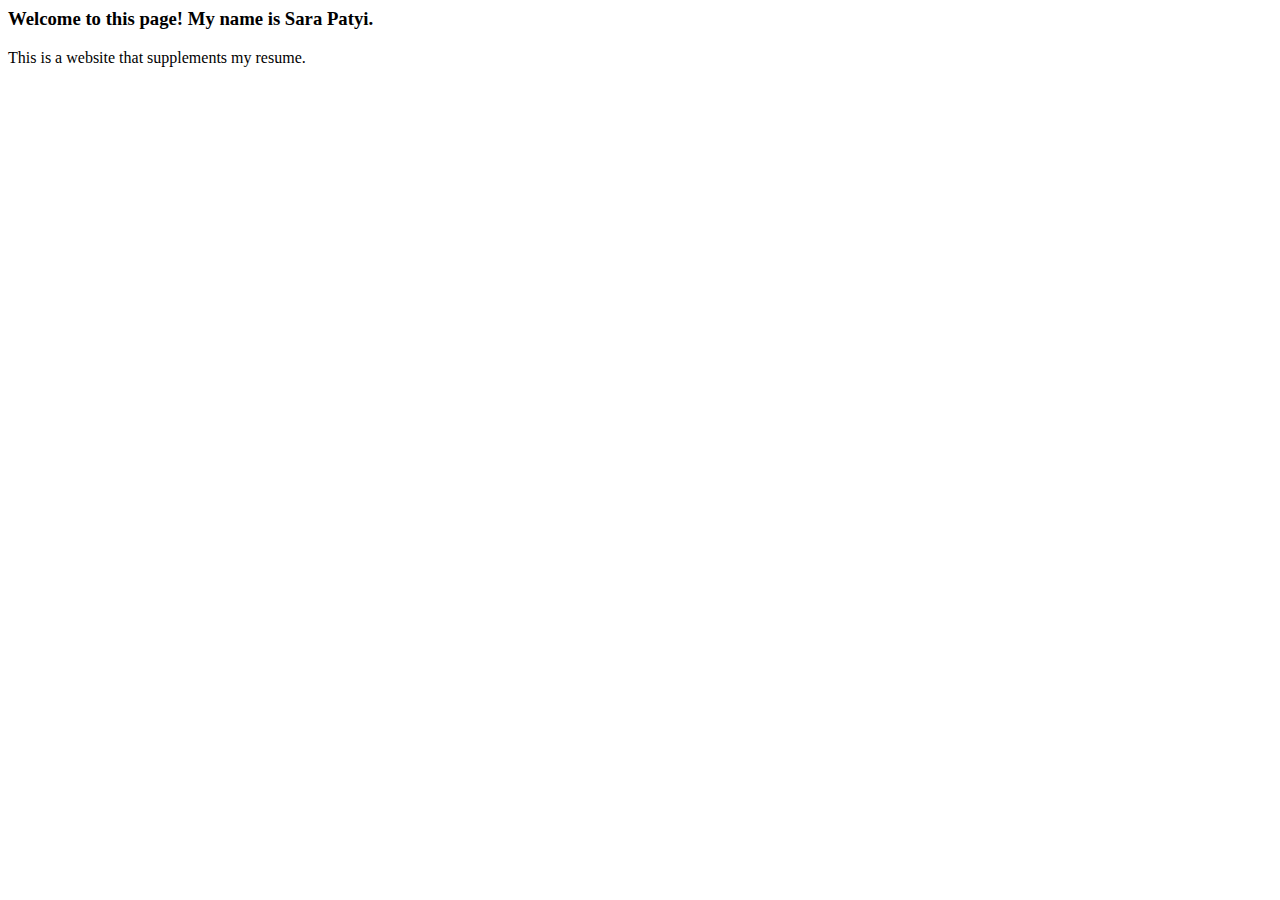
==== templates/index.html @ 68694b51 "set up for flask" ====
<html>
  <head>
    <link rel="stylesheet" href="style.css" />
  </head>
  <body>
    <h3>Welcome to this page! My name is Sara Patyi.</h3>
    <p>This is a website that supplements my resume.</p>
  </body>
</html>
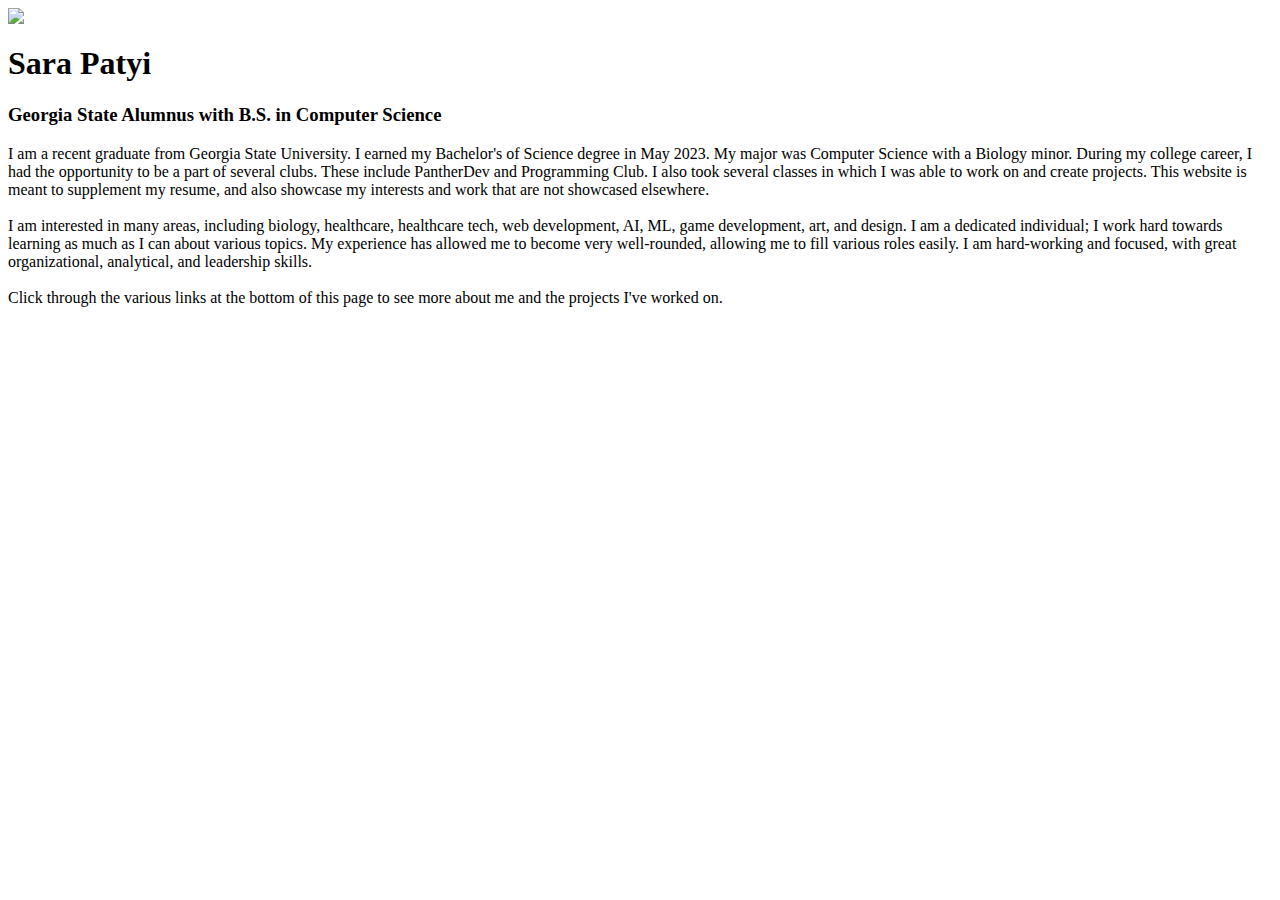
==== commit 26efa34b: "working on the main page" ====
--- a/templates/index.html
+++ b/templates/index.html
@@ -1,9 +1,42 @@
 <html>
   <head>
-    <link rel="stylesheet" href="style.css" />
+    <title>Sara Patyi</title>
+    <link rel="stylesheet" href="static/style.css" />
   </head>
   <body>
-    <h3>Welcome to this page! My name is Sara Patyi.</h3>
-    <p>This is a website that supplements my resume.</p>
+    <div id="header">
+      <div class="pic">
+        <img src="static/mar6-23_04.jpg" />
+        <div class="self-intro">
+          <h1>Sara Patyi</h1>
+          <h3>Georgia State Alumnus with B.S. in Computer Science</h3>
+          <p>
+            I am a recent graduate from Georgia State University. I earned my
+            Bachelor's of Science degree in May 2023. My major was Computer
+            Science with a Biology minor. During my college career, I had the
+            opportunity to be a part of several clubs. These include PantherDev
+            and Programming Club. I also took several classes in which I was
+            able to work on and create projects. This website is meant to
+            supplement my resume, and also showcase my interests and work that
+            are not showcased elsewhere.
+            <br />
+            <br />
+            I am interested in many areas, including biology, healthcare,
+            healthcare tech, web development, AI, ML, game development, art, and
+            design. I am a dedicated individual; I work hard towards learning as
+            much as I can about various topics. My experience has allowed me to
+            become very well-rounded, allowing me to fill various roles easily.
+            I am hard-working and focused, with great organizational,
+            analytical, and leadership skills.
+            <br />
+            <br />
+            Click through the various links at the bottom of this page to see
+            more about me and the projects I've worked on.
+          </p>
+        </div>
+      </div>
+    </div>
+    <!--<h3>Welcome to this page! My name is Sara Patyi.</h3>
+    <p>This is a website that supplements my resume.</p>-->
   </body>
 </html>
